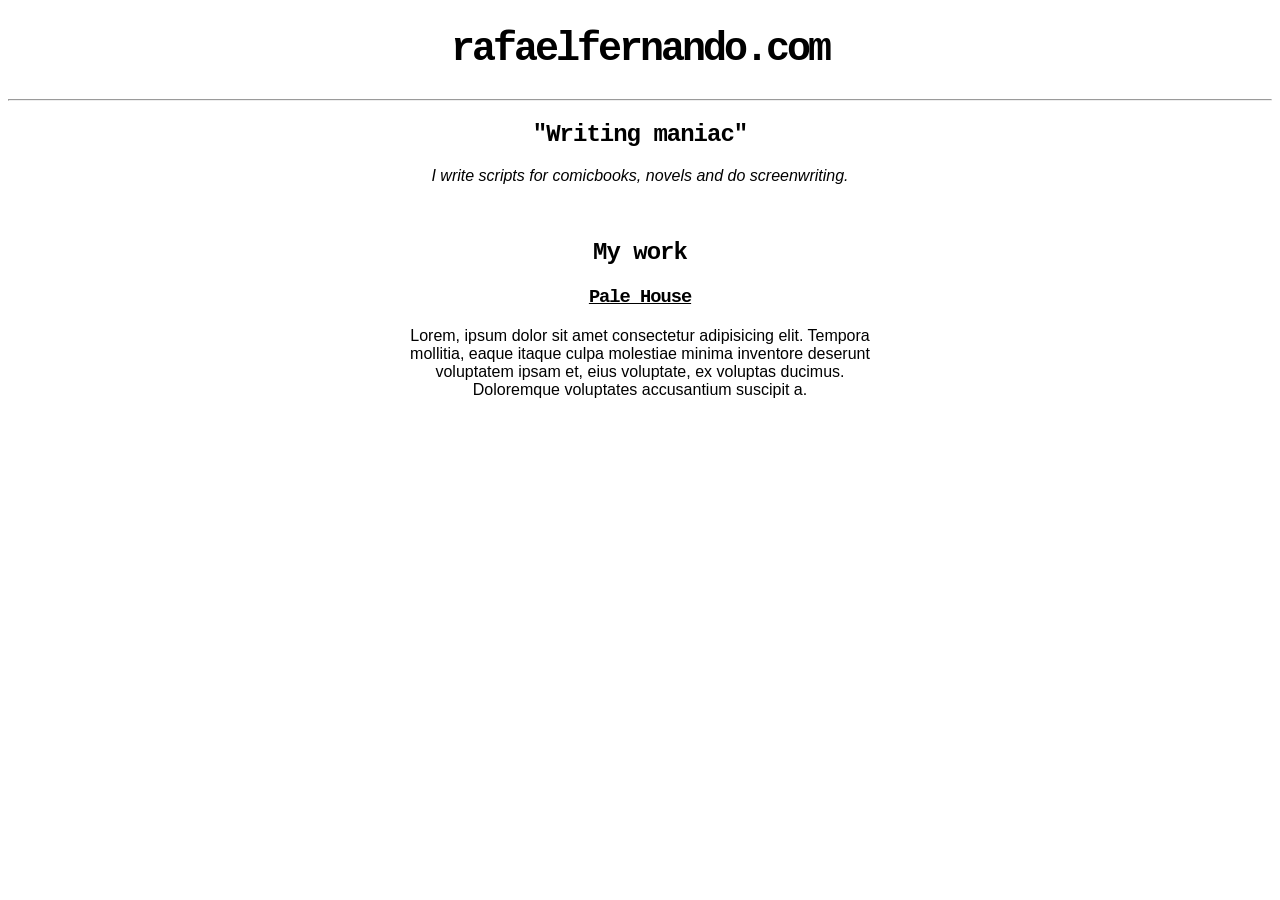
==== index.html @ 10ab5cb3 "Add files via upload" ====
<!DOCTYPE HTML>

<html>

<head>
    <title>rafaelfernando.com</title>
    <meta name="rafaelfernando" content="Rafael Fernando, writer, stories, writing">
    <meta name="author" content="Rafael Fernando">
    <meta name="viewport" content="width=device-width, initial-scale=1.0">
    <link rel="stylesheet" href="style.css">
</head>
<body>
<div id="head1">
    <!--Always return on the video to learn more. Here:https://www.youtube.com/watch?v=HD13eq_Pmp8-->
    <h1>rafaelfernando.com</h1>

    <a href="https://www.youtube.com/watch?v=Aq5WXmQQooo" target="_self">
    <!--img src="/images/r-mark.jpg" height="50" alt="This is a logo of a R in a black background." title="Personal logo"-->
    </a>

    <hr>
    <h2>"Writing maniac"</h2>
    <p style="font-style: italic;">I write scripts for comicbooks, novels and do screenwriting.</p>
    <br>

    <h2>My work</h2>

    <a href="pale-house.html" target="_self">
    <h3>Pale House</h3>
    </a>
    <div id="main"><p>Lorem, ipsum dolor sit amet consectetur adipisicing elit. Tempora mollitia, eaque itaque culpa molestiae minima inventore deserunt voluptatem ipsam et, eius voluptate, ex voluptas ducimus. Doloremque voluptates accusantium suscipit a.</p></div>
</div>

</body>
</html>
---- style.css ----
h1, h2, h3, h4, h5, h6{
    font-family:Courier, monospace;
}
h1{   
    font-size: 40px;
    letter-spacing: -3px;
}
h2, h3, h4{
    letter-spacing: -1px;
}
p{
    font-family:arial, sans-serif;
}
a{
    font-family:Courier, monospace;
    text-decoration: underline;
}

#head1{
   text-align: center;
}

#main{
    max-width: 500px;
    margin: auto;
    text-align: center;
}
#ctt{
    max-width: 500px;
    margin: auto;
    text-align: left;
}

a,
a:visited,
a:hover,
a:active {
    color: black;
}
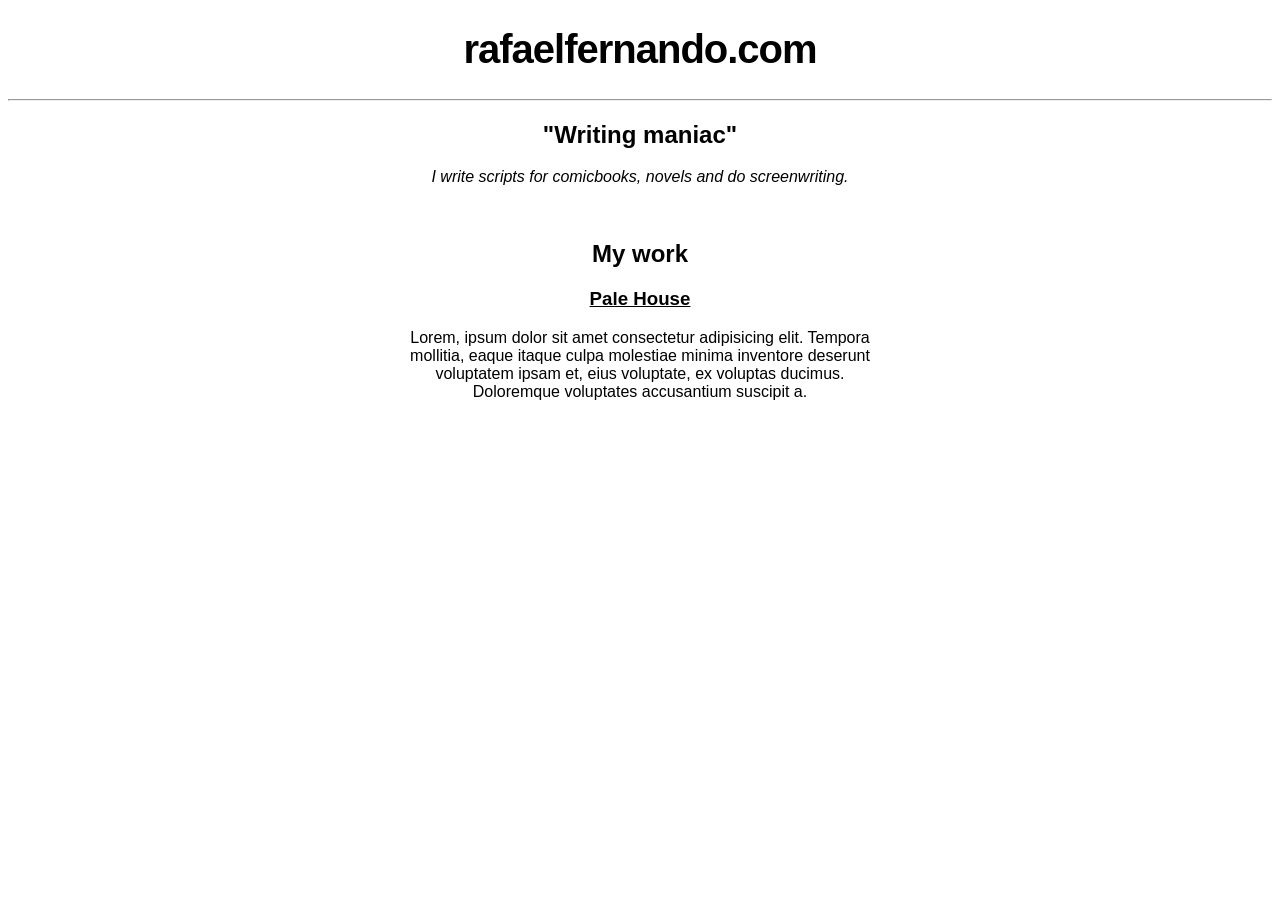
==== commit 9f15446c: "Add files via upload" ====
--- a/index.html
+++ b/index.html
@@ -4,7 +4,7 @@
 
 <head>
     <title>rafaelfernando.com</title>
-    <meta name="rafaelfernando" content="Rafael Fernando, writer, stories, writing">
+    <meta name="rafaelfernando" content="Rafael Fernando, writer, scripts, writing">
     <meta name="author" content="Rafael Fernando">
     <meta name="viewport" content="width=device-width, initial-scale=1.0">
     <link rel="stylesheet" href="style.css">
@@ -12,6 +12,7 @@
 <body>
 <div id="head1">
     <!--Always return on the video to learn more. Here:https://www.youtube.com/watch?v=HD13eq_Pmp8-->
+
     <h1>rafaelfernando.com</h1>
 
     <a href="https://www.youtube.com/watch?v=Aq5WXmQQooo" target="_self">
@@ -28,8 +29,8 @@
     <a href="pale-house.html" target="_self">
     <h3>Pale House</h3>
     </a>
+
     <div id="main"><p>Lorem, ipsum dolor sit amet consectetur adipisicing elit. Tempora mollitia, eaque itaque culpa molestiae minima inventore deserunt voluptatem ipsam et, eius voluptate, ex voluptas ducimus. Doloremque voluptates accusantium suscipit a.</p></div>
 </div>
-
 </body>
 </html> 
--- a/style.css
+++ b/style.css
@@ -1,11 +1,8 @@
 h1, h2, h3, h4, h5, h6{
-    font-family:Courier, monospace;
+    font-family:arial, sans-serif;
 }
 h1{   
     font-size: 40px;
-    letter-spacing: -3px;
-}
-h2, h3, h4{
     letter-spacing: -1px;
 }
 p{
